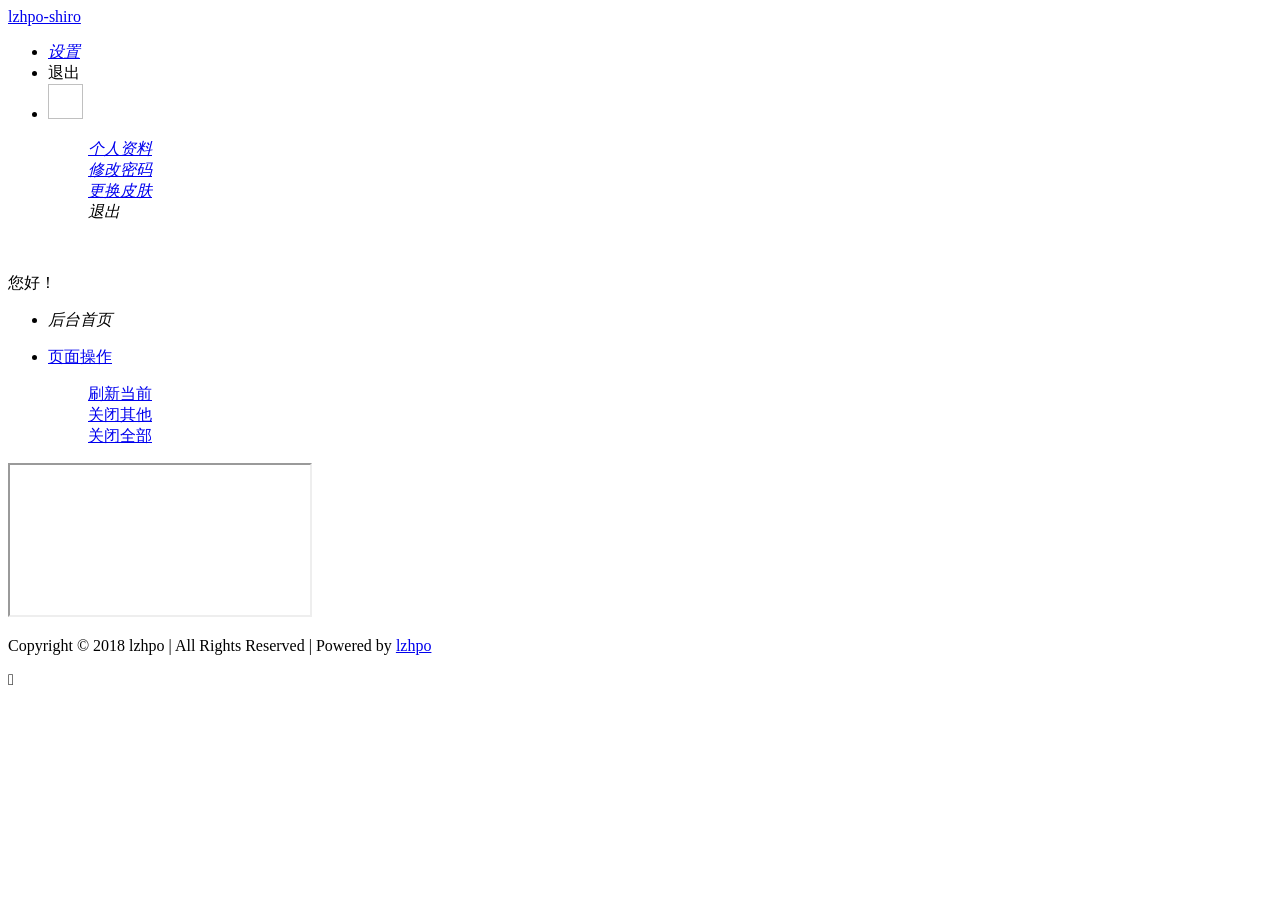
==== target/classes/templates/admin/index.html @ 024bd6c1 "lijin2" ====
<!DOCTYPE html>
<html xmlns:th="http://www.thymeleaf.org"
      xmlns:shiro="http://www.pollix.at/thymeleaf/shiro">
<head>
    <meta charset="utf-8">
    <title>lzhpo-shiro</title>
    <meta name="renderer" content="webkit">
    <meta http-equiv="X-UA-Compatible" content="IE=edge,chrome=1">
    <meta http-equiv="Access-Control-Allow-Origin" content="*">
    <meta name="viewport" content="width=device-width, initial-scale=1, maximum-scale=1">
    <meta name="apple-mobile-web-app-status-bar-style" content="black">
    <meta name="apple-mobile-web-app-capable" content="yes">
    <meta name="format-detection" content="telephone=no">

    <link rel="icon" href="${site.logo}">
    <link rel="stylesheet" th:href="@{/static/layui/css/layui.css}" media="all" />
    <link rel="stylesheet" href="//at.alicdn.com/t/font_tnyc012u2rlwstt9.css" media="all" />
    <link rel="stylesheet" th:href="@{/static/admin/css/main.css}" media="all" />
</head>
<body class="main_body">
<div class="layui-layout layui-layout-admin">
    <!-- 顶部 -->
    <div class="layui-header header">
        <div class="layui-main">
            <a href="#" class="logo">lzhpo-shiro</a>
            <!-- 显示/隐藏菜单 -->
            <a href="javascript:" class="iconfont hideMenu icon-menu1"></a>
        <div class="weather" pc>
            <div id="tp-weather-widget"></div>
            <script>(function(T,h,i,n,k,P,a,g,e){g=function(){P=h.createElement(i);a=h.getElementsByTagName(i)[0];P.src=k;P.charset="utf-8";P.async=1;a.parentNode.insertBefore(P,a)};T["ThinkPageWeatherWidgetObject"]=n;T[n]||(T[n]=function(){(T[n].q=T[n].q||[]).push(arguments)});T[n].l=+new Date();if(T.attachEvent){T.attachEvent("onload",g)}else{T.addEventListener("load",g,false)}}(window,document,"script","tpwidget","//widget.seniverse.com/widget/chameleon.js"))</script>
            <script>tpwidget("init", {
                "flavor": "slim",
                "location": "WX4FBXXFKE4F",
                "geolocation": "enabled",
                "language": "zh-chs",
                "unit": "c",
                "theme": "chameleon",
                "container": "tp-weather-widget",
                "bubble": "disabled",
                "alarmType": "badge",
                "color": "#FFFFFF",
                "uid": "U9EC08A15F",
                "hash": "039da28f5581f4bcb5c799fb4cdfb673"
            });
            tpwidget("show");</script>
        </div>
        <!-- 顶部右侧菜单 -->
        <ul class="layui-nav top_menu">
            <shiro:user>
            <li class="layui-nav-item" mobile>
                <a href="javascript:" class="mobileAddTab" data-url="/admin/system/user/changePwd"><i class="iconfont icon-shezhi1" data-icon="icon-shezhi1"></i><cite>设置</cite></a>
            </li>
            </shiro:user>
            <li class="layui-nav-item" mobile>
                <a th:href="@{/systemLogout}" class="signOut"><i class="iconfont icon-loginout"></i> 退出</a>
            </li>

            <li class="layui-nav-item" pc>
                <a href="javascript:">

                    <img th:src="${session.icon}" class="layui-circle" width="35" height="35">
                    <cite><shiro:principal property = "nickName"/></cite>
                    <span class="layui-nav-more"></span>
                </a>

                <dl class="layui-nav-child">
                    <shiro:user>
                    <dd><a href="javascript:" data-url="/admin/system/user/userinfo"><i class="iconfont icon-zhanghu" data-icon="icon-zhanghu"></i><cite>个人资料</cite></a></dd>
                    <dd><a href="javascript:" data-url="/admin/system/user/changePassword"><i class="iconfont icon-shezhi1" data-icon="icon-shezhi1"></i><cite>修改密码</cite></a></dd>
                    </shiro:user>
                    <dd><a href="javascript:" class="changeSkin"><i class="iconfont icon-huanfu"></i><cite>更换皮肤</cite></a></dd>
                    <dd><a th:href="@{/systemLogout}" class="signOut"><i class="iconfont icon-loginout"></i><cite>退出</cite></a></dd>

                </dl>
            </li>

        </ul>
    </div>
</div>
<!-- 左侧导航 -->
<div class="layui-side layui-bg-black">
    <div class="user-photo">
        <a class="img" title="我的头像" ><img th:src="${session.icon}"></a>
        <p>您好！<span class="userName"><shiro:principal property = "nickName"/></span></p>
    </div>
    <div class="navBar layui-side-scroll"></div>
</div>
<!-- 右侧内容 -->
<div class="layui-body layui-form">
    <div class="layui-tab marg0" lay-filter="bodyTab" id="top_tabs_box">
        <ul class="layui-tab-title top_tab" id="top_tabs">
            <li class="layui-this" lay-id=""><i class="iconfont icon-computer"></i> <cite>后台首页</cite></li>
        </ul>
        <ul class="layui-nav closeBox">
            <li class="layui-nav-item">
                <a href="javascript:"><i class="iconfont icon-caozuo"></i> 页面操作</a>
                <dl class="layui-nav-child">
                    <dd><a href="javascript:" class="refresh refreshThis"><i class="layui-icon layui-icon-refresh-3"></i> 刷新当前</a></dd>
                    <dd><a href="javascript:" class="closePageOther"><i class="iconfont icon-prohibit"></i> 关闭其他</a></dd>
                    <dd><a href="javascript:" class="closePageAll"><i class="iconfont icon-guanbi"></i> 关闭全部</a></dd>
                </dl>
            </li>
        </ul>
        <!--右侧主体内容-->
        <div class="layui-tab-content clildFrame">
            <div class="layui-tab-item layui-show">
                <iframe th:src="@{/admin/main}"></iframe>
            </div>
        </div>
    </div>
</div>
<!-- 底部 -->
<div class="layui-footer footer">
    <p>Copyright © 2018 lzhpo | All Rights Reserved | Powered by <a href="http://www.liuzhaopo.top">lzhpo</a></p>
</div>
</div>
<!-- 移动导航 -->
<div class="site-tree-mobile layui-hide"><i class="layui-icon">&#xe602;</i></div>
<div class="site-mobile-shade"></div>

<script type="text/javascript" th:src="@{/static/layui/layui.js}"></script>
<script type="text/javascript" th:src="@{/static/admin/js/leftNav.js}"></script>
<script type="text/javascript" th:src="@{/static/admin/js/index.js}"></script>
</body>
</html>
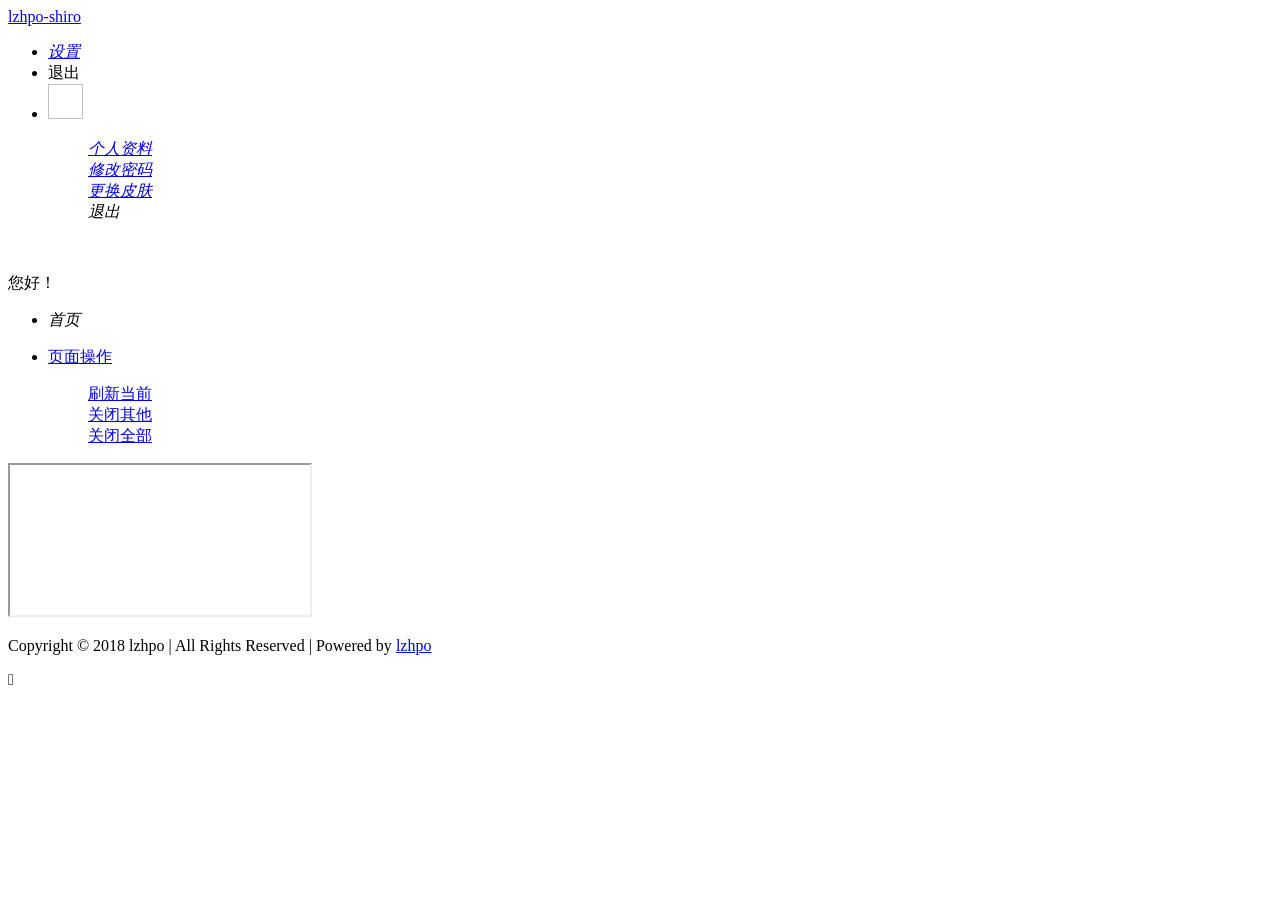
==== commit 10a1f88e: "url去掉jessionId" ====
--- a/target/classes/templates/admin/index.html
+++ b/target/classes/templates/admin/index.html
@@ -89,7 +89,7 @@
 <div class="layui-body layui-form">
     <div class="layui-tab marg0" lay-filter="bodyTab" id="top_tabs_box">
         <ul class="layui-tab-title top_tab" id="top_tabs">
-            <li class="layui-this" lay-id=""><i class="iconfont icon-computer"></i> <cite>后台首页</cite></li>
+            <li class="layui-this" lay-id=""><i class="iconfont icon-computer"></i> <cite>首页</cite></li>
         </ul>
         <ul class="layui-nav closeBox">
             <li class="layui-nav-item">
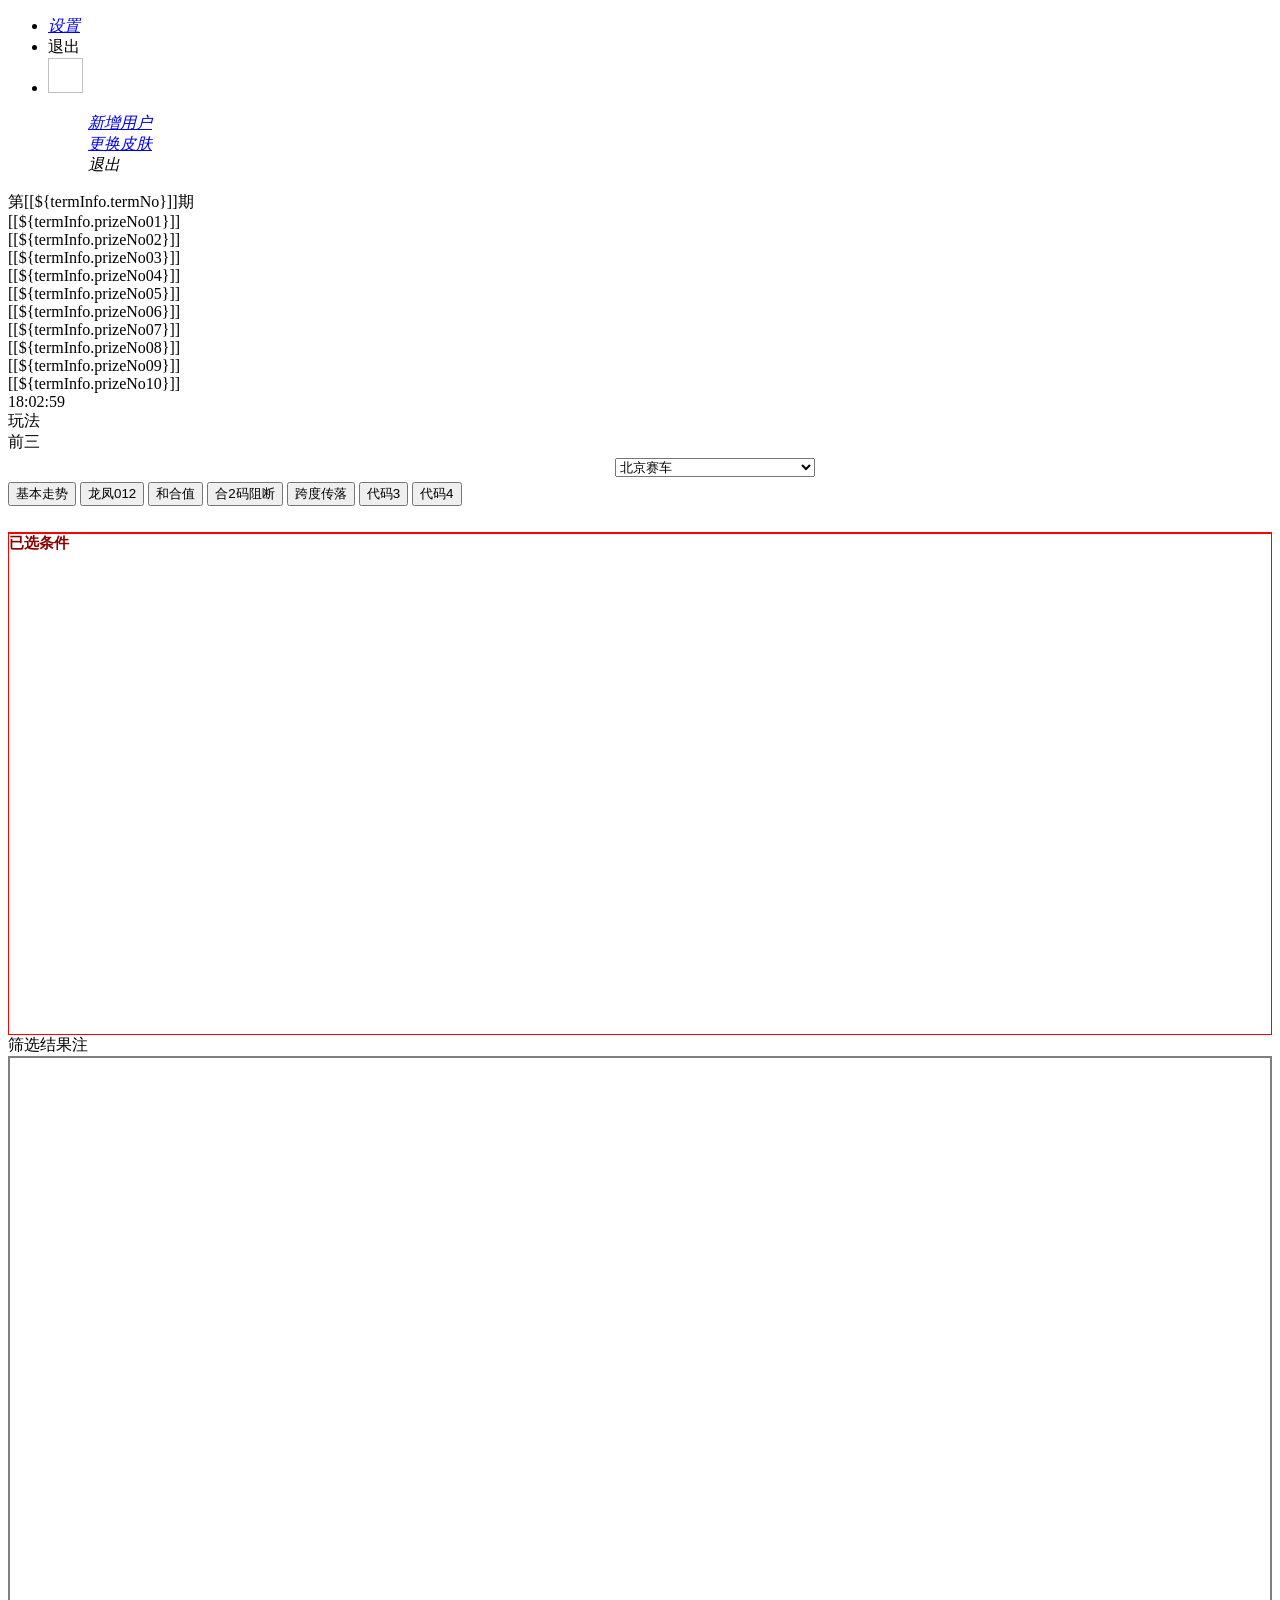
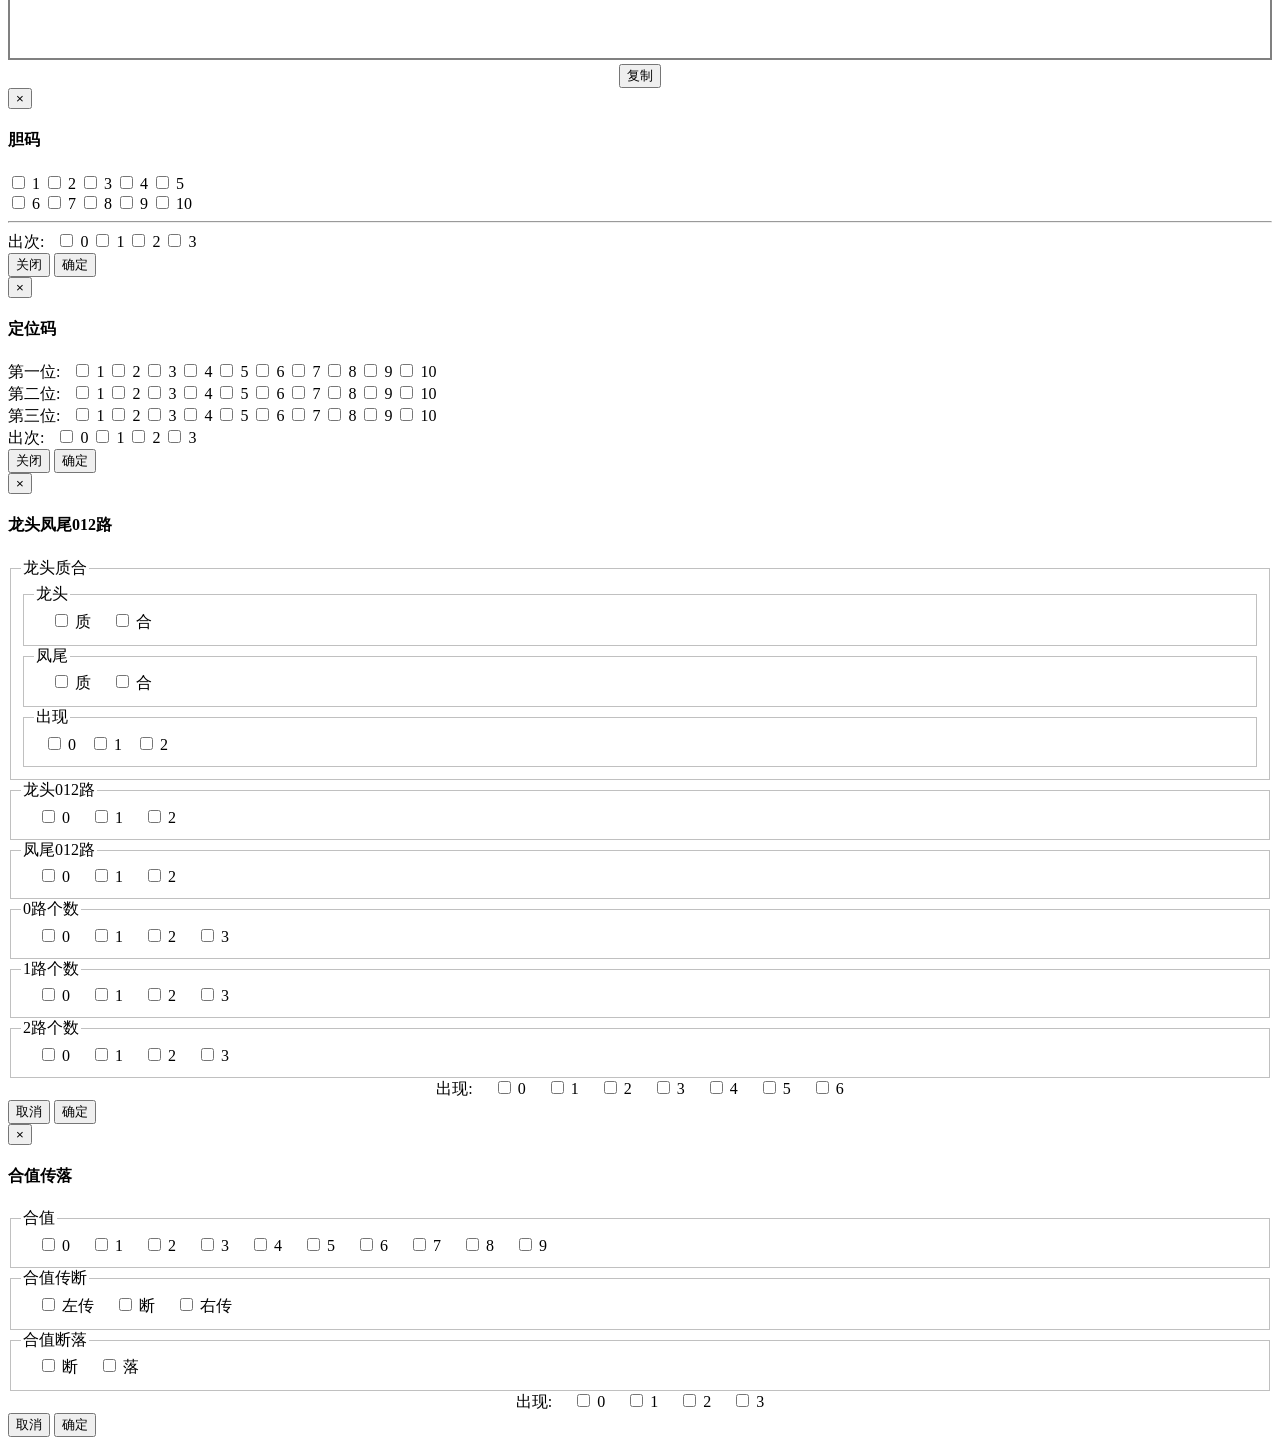
==== commit 4f0307bd: "add target" ====
--- a/target/classes/templates/admin/index.html
+++ b/target/classes/templates/admin/index.html
@@ -11,20 +11,37 @@
     <meta name="apple-mobile-web-app-status-bar-style" content="black">
     <meta name="apple-mobile-web-app-capable" content="yes">
     <meta name="format-detection" content="telephone=no">
-
-    <link rel="icon" href="${site.logo}">
+    <link rel="icon" type="image/x-icon" href="favicon.ico">
+
     <link rel="stylesheet" th:href="@{/static/layui/css/layui.css}" media="all" />
+    <link rel="stylesheet" th:href="@{/static/layui/css/bootstrap.min.css}" media="all" />
     <link rel="stylesheet" href="//at.alicdn.com/t/font_tnyc012u2rlwstt9.css" media="all" />
     <link rel="stylesheet" th:href="@{/static/admin/css/main.css}" media="all" />
+    <style>
+        fieldset {
+            padding: .35em .625em .75em;
+            margin: 0 2px;
+            border: 1px solid silver;
+        }
+
+        legend {
+            border: 0;
+            width: auto;
+            margin-bottom: 0px;
+            padding: -0.5em;
+        }
+        .radio-inline{
+            padding-left: 17px;
+        }
+    </style>
 </head>
-<body class="main_body">
+<body>
 <div class="layui-layout layui-layout-admin">
     <!-- 顶部 -->
     <div class="layui-header header">
         <div class="layui-main">
-            <a href="#" class="logo">lzhpo-shiro</a>
+
             <!-- 显示/隐藏菜单 -->
-            <a href="javascript:" class="iconfont hideMenu icon-menu1"></a>
         <div class="weather" pc>
             <div id="tp-weather-widget"></div>
             <script>(function(T,h,i,n,k,P,a,g,e){g=function(){P=h.createElement(i);a=h.getElementsByTagName(i)[0];P.src=k;P.charset="utf-8";P.async=1;a.parentNode.insertBefore(P,a)};T["ThinkPageWeatherWidgetObject"]=n;T[n]||(T[n]=function(){(T[n].q=T[n].q||[]).push(arguments)});T[n].l=+new Date();if(T.attachEvent){T.attachEvent("onload",g)}else{T.addEventListener("load",g,false)}}(window,document,"script","tpwidget","//widget.seniverse.com/widget/chameleon.js"))</script>
@@ -65,8 +82,8 @@
 
                 <dl class="layui-nav-child">
                     <shiro:user>
-                    <dd><a href="javascript:" data-url="/admin/system/user/userinfo"><i class="iconfont icon-zhanghu" data-icon="icon-zhanghu"></i><cite>个人资料</cite></a></dd>
-                    <dd><a href="javascript:" data-url="/admin/system/user/changePassword"><i class="iconfont icon-shezhi1" data-icon="icon-shezhi1"></i><cite>修改密码</cite></a></dd>
+                        <!--管理员增加新增用户功能。增加修改密码功能。 弹窗形式-->
+                    <dd><a href="javascript:" data-url="/admin/system/user/changePassword"><i class="iconfont icon-shezhi1" data-icon="icon-shezhi1"></i><cite>新增用户</cite></a></dd>
                     </shiro:user>
                     <dd><a href="javascript:" class="changeSkin"><i class="iconfont icon-huanfu"></i><cite>更换皮肤</cite></a></dd>
                     <dd><a th:href="@{/systemLogout}" class="signOut"><i class="iconfont icon-loginout"></i><cite>退出</cite></a></dd>
@@ -78,47 +95,649 @@
     </div>
 </div>
 <!-- 左侧导航 -->
-<div class="layui-side layui-bg-black">
-    <div class="user-photo">
-        <a class="img" title="我的头像" ><img th:src="${session.icon}"></a>
-        <p>您好！<span class="userName"><shiro:principal property = "nickName"/></span></p>
-    </div>
-    <div class="navBar layui-side-scroll"></div>
+<!-- 右侧内容 -->
+
+
 </div>
-<!-- 右侧内容 -->
-<div class="layui-body layui-form">
-    <div class="layui-tab marg0" lay-filter="bodyTab" id="top_tabs_box">
-        <ul class="layui-tab-title top_tab" id="top_tabs">
-            <li class="layui-this" lay-id=""><i class="iconfont icon-computer"></i> <cite>首页</cite></li>
-        </ul>
-        <ul class="layui-nav closeBox">
-            <li class="layui-nav-item">
-                <a href="javascript:"><i class="iconfont icon-caozuo"></i> 页面操作</a>
-                <dl class="layui-nav-child">
-                    <dd><a href="javascript:" class="refresh refreshThis"><i class="layui-icon layui-icon-refresh-3"></i> 刷新当前</a></dd>
-                    <dd><a href="javascript:" class="closePageOther"><i class="iconfont icon-prohibit"></i> 关闭其他</a></dd>
-                    <dd><a href="javascript:" class="closePageAll"><i class="iconfont icon-guanbi"></i> 关闭全部</a></dd>
-                </dl>
-            </li>
-        </ul>
-        <!--右侧主体内容-->
-        <div class="layui-tab-content clildFrame">
-            <div class="layui-tab-item layui-show">
-                <iframe th:src="@{/admin/main}"></iframe>
+
+<div class="content">
+    <div class="myheader">
+        <div class="div1">
+        </div>
+        <div class="container-fluid">
+            <div class="row head-desc">
+                <div class="col-md-2 term"><span>第<span>[[${termInfo.termNo}]]</span>期</span></div>
+                <div class="col-md-8 term-no">
+                    <div class="term-circle">
+								<span class="out-circle">
+									<span class="num-circle">
+										[[${termInfo.prizeNo01}]]
+										</span>
+								</span>
+                    </div>
+                    <div class="term-circle">
+								<span class="out-circle">
+									<span class="num-circle">
+										[[${termInfo.prizeNo02}]]
+										</span>
+								</span>
+                    </div>
+                    <div class="term-circle">
+								<span class="out-circle">
+									<span class="num-circle">
+										[[${termInfo.prizeNo03}]]
+                                    </span>
+								</span>
+                    </div>
+                    <div class="term-circle">
+								<span class="out-circle">
+									<span class="num-circle">
+										[[${termInfo.prizeNo04}]]
+                                    </span>
+								</span>
+                    </div>
+                    <div class="term-circle">
+								<span class="out-circle">
+									<span class="num-circle">
+										[[${termInfo.prizeNo05}]]
+                                    </span>
+								</span>
+                    </div>
+                    <div class="term-circle">
+								<span class="out-circle">
+									<span class="num-circle">
+										[[${termInfo.prizeNo06}]]
+                                    </span>
+								</span>
+                    </div>
+                    <div class="term-circle">
+								<span class="out-circle">
+									<span class="num-circle">
+										[[${termInfo.prizeNo07}]]
+                                    </span>
+								</span>
+                    </div>
+                    <div class="term-circle">
+								<span class="out-circle">
+									<span class="num-circle">
+										[[${termInfo.prizeNo08}]]
+                                    </span>
+								</span>
+                    </div>
+                    <div class="term-circle">
+								<span class="out-circle">
+									<span class="num-circle">
+										[[${termInfo.prizeNo09}]]
+                                    </span>
+								</span>
+                    </div>
+                    <div class="term-circle">
+								<span class="out-circle">
+									<span class="num-circle">
+										[[${termInfo.prizeNo10}]]
+                                    </span>
+								</span>
+                    </div>
+                </div>
+                <div class="col-md-2 term"><span>18:02:59</span></div>
             </div>
         </div>
     </div>
+
+
+    <!-- 主数据区域 -->
+    <div class="container-fluid term-main">
+        <div class="row">
+            <div class="col-md-2 desc main_left">
+                <div class="text1">
+                    <span>玩法</span>
+                </div>
+
+                <div class="div_qian_san">
+                    <div class="div_qian_san_txt">
+                        <span>前三</span>
+                    </div>
+                </div>
+
+            </div>
+            <div class="col-md-8">
+                <div style="margin: 0 auto;width: 50px;padding: 5px;">
+                    <select class="form-control" id="dataType" style="width: 200px;">
+                        <option value="1">北京赛车</option>
+                        <option value="2">北京飞艇</option>
+                    </select>
+                </div>
+                <!--<hr />-->
+                <div class="operate-btn" style="height:50px;border-bottom: 1px solid red;">
+                    <button type="button" class="btn btn-primary" id="basic_trend">基本走势</button>
+                    <button type="button" class="btn btn-primary" id="basic_dragon">龙凤012</button>
+                    <button type="button" class="btn btn-primary" id="basic_sum">和合值</button>
+                    <button type="button" class="btn btn-primary">合2码阻断</button>
+                    <button type="button" class="btn btn-primary">跨度传落</button>
+                    <button type="button" class="btn btn-primary">代码3</button>
+                    <button type="button" class="btn btn-primary">代码4</button>
+                </div>
+
+                <div id="condition" style="height: 500px;overflow-y: auto;border: 1px solid red;">
+                    <div>
+                        <span style="font-size: 15px;font-weight: bold;color: darkred;">已选条件</span>
+                    </div>
+                        <table class="table table-bordered table-striped" id="condition-table">
+
+                        </table>
+                </div>
+
+            </div>
+            <div class="col-md-2 desc main_right">
+
+                <div class="combination-top">
+                    <span>筛选结果</span><span id="combination-count"></span><span>注</span>
+                </div>
+                <div class="table-responsive"
+                     style="height: 600px;overflow-y: scroll;border: 2px solid grey;">
+                    <table id="cb-table" class="table table-borderless">
+
+                    </table>
+                </div>
+                <div style="border: 2px solid white;">
+                </div>
+
+                <div id="copy_btn" style="width: 100%;text-align: center;">
+                    <button type="button" class="btn btn-primary">复制</button>
+                </div>
+
+            </div>
+        </div>
+    </div>
+
 </div>
-<!-- 底部 -->
-<div class="layui-footer footer">
-    <p>Copyright © 2018 lzhpo | All Rights Reserved | Powered by <a href="http://www.liuzhaopo.top">lzhpo</a></p>
+
+ <!--胆码条件修改-->
+<div class="modal fade" id="danmaConditionWin" tabindex="-1" role="dialog" aria-labelledby="myModalLabel" aria-hidden="true">
+    <div class="modal-dialog num-select">
+        <div class="modal-content">
+            <div class="modal-header">
+                <button type="button" class="close" data-dismiss="modal" aria-hidden="true">
+                    &times;
+                </button>
+                <h4 class="modal-title" id="danmaLabel">
+                    胆码
+                </h4>
+            </div>
+            <div class="modal-body" style="text-align: left;">
+                <div>
+                    <label class="checkbox-inline">
+                        <input type="checkbox"  name="region"  value="1"> 1
+                    </label>
+                    <label class="checkbox-inline">
+                        <input type="checkbox" name="region"   value="2"> 2
+                    </label>
+                    <label class="checkbox-inline">
+                        <input type="checkbox" name="region"   value="3"> 3
+                    </label>
+                    <label class="checkbox-inline">
+                        <input type="checkbox" name="region"   value="4"> 4
+                    </label>
+                    <label class="checkbox-inline">
+                        <input type="checkbox" name="region"   value="5"> 5
+                    </label>
+                </div>
+                <div>
+                    <label class="checkbox-inline">
+                        <input type="checkbox" name="region"   value="6"> 6
+                    </label>
+                    <label class="checkbox-inline">
+                        <input type="checkbox"  name="region"  value="7"> 7
+                    </label>
+                    <label class="checkbox-inline">
+                        <input type="checkbox" name="region"   value="8"> 8
+                    </label>
+                    <label class="checkbox-inline">
+                        <input type="checkbox"  name="region"  value="9"> 9
+                    </label>
+                    <label class="checkbox-inline">
+                        <input type="checkbox"  name="region"   value="10"> 10
+                    </label>
+                    <hr />
+                </div>
+                <div style="text-align: left;">
+                    <span>出次:&nbsp;&nbsp;</span>
+                    <label class="checkbox-inline">
+                        <input type="checkbox" name="occurs"  value="0"> 0
+                    </label>
+                    <label class="checkbox-inline">
+                        <input type="checkbox"  name="occurs" value="1"> 1
+                    </label>
+                    <label class="checkbox-inline">
+                        <input type="checkbox"  name="occurs" value="2"> 2
+                    </label>
+                    <label class="checkbox-inline">
+                        <input type="checkbox" name="occurs"  value="3"> 3
+                    </label>
+
+                </div>
+            </div>
+
+            <div class="modal-footer">
+                <button type="button" class="btn btn-default" data-dismiss="modal">关闭
+                </button>
+                <button type="button" class="btn btn-primary" id="danmaOk">
+                    确定
+                </button>
+            </div>
+        </div><!-- /.modal-content -->
+    </div><!-- /.modal -->
 </div>
+
+<!--定位码条件修改-->
+<div class="modal fade" id="dingweimaConditionWin" tabindex="-1" role="dialog" aria-labelledby="myModalLabel" aria-hidden="true">
+    <div class="modal-dialog num-select">
+        <div class="modal-content">
+            <div class="modal-header">
+                <button type="button" class="close" data-dismiss="modal" aria-hidden="true">
+                    &times;
+                </button>
+                <h4 class="modal-title" id="dingweimaLabel">
+                    定位码
+                </h4>
+            </div>
+            <div class="modal-body" style="text-align: left;">
+                <div>
+                    <span>第一位:&nbsp;&nbsp;</span>
+                    <label class="checkbox-inline">
+                        <input type="checkbox" name="first" value="1"> 1
+                    </label>
+                    <label class="checkbox-inline">
+                        <input type="checkbox" name="first" value="2"> 2
+                    </label>
+                    <label class="checkbox-inline">
+                        <input type="checkbox" name="first" value="3"> 3
+                    </label>
+                    <label class="checkbox-inline">
+                        <input type="checkbox" name="first" value="4"> 4
+                    </label>
+                    <label class="checkbox-inline">
+                        <input type="checkbox" name="first"  value="5"> 5
+                    </label>
+                    <label class="checkbox-inline">
+                        <input type="checkbox"  name="first" value="6"> 6
+                    </label>
+                    <label class="checkbox-inline">
+                        <input type="checkbox" name="first" value="7"> 7
+                    </label>
+                    <label class="checkbox-inline">
+                        <input type="checkbox" name="first" value="8"> 8
+                    </label>
+                    <label class="checkbox-inline">
+                        <input type="checkbox" name="first" value="9"> 9
+                    </label>
+                    <label class="checkbox-inline">
+                        <input type="checkbox" name="first"  value="10"> 10
+                    </label>
+                </div>
+                <div>
+                    <span>第二位:&nbsp;&nbsp;</span>
+                    <label class="checkbox-inline">
+                        <input type="checkbox" name="second" value="1"> 1
+                    </label>
+                    <label class="checkbox-inline">
+                        <input type="checkbox" name="second" value="2"> 2
+                    </label>
+                    <label class="checkbox-inline">
+                        <input type="checkbox" name="second" value="3"> 3
+                    </label>
+                    <label class="checkbox-inline">
+                        <input type="checkbox" name="second" value="4"> 4
+                    </label>
+                    <label class="checkbox-inline">
+                        <input type="checkbox" name="second"  value="5"> 5
+                    </label>
+                    <label class="checkbox-inline">
+                        <input type="checkbox"  name="second" value="6"> 6
+                    </label>
+                    <label class="checkbox-inline">
+                        <input type="checkbox" name="second" value="7"> 7
+                    </label>
+                    <label class="checkbox-inline">
+                        <input type="checkbox" name="second" value="8"> 8
+                    </label>
+                    <label class="checkbox-inline">
+                        <input type="checkbox" name="second" value="9"> 9
+                    </label>
+                    <label class="checkbox-inline">
+                        <input type="checkbox" name="second"  value="10"> 10
+                    </label>
+                </div>
+                <div>
+                    <span>第三位:&nbsp;&nbsp;</span>
+                    <label class="checkbox-inline">
+                        <input type="checkbox" name="third" value="1"> 1
+                    </label>
+                    <label class="checkbox-inline">
+                        <input type="checkbox" name="third" value="2"> 2
+                    </label>
+                    <label class="checkbox-inline">
+                        <input type="checkbox" name="third" value="3"> 3
+                    </label>
+                    <label class="checkbox-inline">
+                        <input type="checkbox" name="third" value="4"> 4
+                    </label>
+                    <label class="checkbox-inline">
+                        <input type="checkbox" name="third"  value="5"> 5
+                    </label>
+                    <label class="checkbox-inline">
+                        <input type="checkbox"  name="third" value="6"> 6
+                    </label>
+                    <label class="checkbox-inline">
+                        <input type="checkbox" name="third" value="7"> 7
+                    </label>
+                    <label class="checkbox-inline">
+                        <input type="checkbox" name="third" value="8"> 8
+                    </label>
+                    <label class="checkbox-inline">
+                        <input type="checkbox" name="third" value="9"> 9
+                    </label>
+                    <label class="checkbox-inline">
+                        <input type="checkbox" name="third"  value="10"> 10
+                    </label>
+                </div>
+
+                <div style="text-align: left;">
+                    <span>出次:&nbsp;&nbsp;</span>
+                    <label class="checkbox-inline">
+                        <input type="checkbox" name="occurs"  value="0"> 0
+                    </label>
+                    <label class="checkbox-inline">
+                        <input type="checkbox"  name="occurs" value="1"> 1
+                    </label>
+                    <label class="checkbox-inline">
+                        <input type="checkbox"  name="occurs" value="2"> 2
+                    </label>
+                    <label class="checkbox-inline">
+                        <input type="checkbox" name="occurs"  value="3"> 3
+                    </label>
+
+                </div>
+
+            </div>
+
+            <div class="modal-footer">
+                <button type="button" class="btn btn-default" data-dismiss="modal">关闭
+                </button>
+                <button type="button" class="btn btn-primary" id="dingweimaOk">
+                    确定
+                </button>
+            </div>
+        </div><!-- /.modal-content -->
+    </div><!-- /.modal -->
 </div>
-<!-- 移动导航 -->
-<div class="site-tree-mobile layui-hide"><i class="layui-icon">&#xe602;</i></div>
-<div class="site-mobile-shade"></div>
-
+ <!--龙头凤尾条件修改-->
+
+<div class="modal fade" id="dragonConditionWin" tabindex="-1" role="dialog" aria-labelledby="myModalLabel" aria-hidden="true">
+    <div class="modal-dialog">
+        <div class="modal-content">
+            <div class="modal-header">
+                <button type="button" class="close" data-dismiss="modal" aria-hidden="true">
+                    &times;
+                </button>
+                <h4 class="modal-title" id="myModalLabel">
+                    龙头凤尾012路
+                </h4>
+            </div>
+            <div class="modal-body">
+                <fieldset>
+                    <legend>龙头质合</legend>
+                    <div class="container-fluid">
+                        <div class="row">
+                            <div class="col-md-4" style="padding-left: 0px;">
+                                <fieldset>
+                                    <legend>龙头</legend>
+                                    <label class="radio-inline">
+                                        <input type="checkbox" id="head_1" name="head" value="1"> 质
+                                    </label>
+                                    <label class="radio-inline">
+                                        <input type="checkbox" id="head_0" name="head" value="0"> 合
+                                    </label>
+                                </fieldset>
+                            </div>
+                            <div class="col-md-4" style="padding-left: 0px;">
+                                <fieldset>
+                                    <legend>凤尾</legend>
+                                    <label class="radio-inline">
+                                        <input type="checkbox" id="tail_1"  name="tail" value="1"> 质
+                                    </label>
+                                    <label class="radio-inline">
+                                        <input type="checkbox" id="tail_0" name="tail" value="0"> 合
+                                    </label>
+                                </fieldset>
+                            </div>
+                            <div class="col-md-4" style="padding-left: 0px;">
+                                <fieldset>
+                                    <legend>出现</legend>
+                                    <label class="radio-inline" style="padding-left: 10px;">
+                                        <input type="checkbox" name="htoccur" id="htoccur_0" value="0"> 0
+                                    </label>
+                                    <label class="radio-inline" style="padding-left: 10px;">
+                                        <input type="checkbox" name="htoccur" id="htoccur_1" value="1"> 1
+                                    </label>
+                                    <label class="radio-inline" style="padding-left: 10px;">
+                                        <input type="checkbox" name="htoccur" id="htoccur_2" value="2"> 2
+                                    </label>
+                                </fieldset>
+                            </div>
+                        </div>
+                    </div>
+                </fieldset>
+                <fieldset>
+                    <legend>龙头012路</legend>
+                    <label class="radio-inline">
+                        <input type="checkbox"  name="dragonArea" id="dragonArea_0" value="0"> 0
+                    </label>
+                    <label class="radio-inline">
+                        <input type="checkbox"  name="dragonArea" id="dragonArea_1" value="1"> 1
+                    </label>
+                    <label class="radio-inline">
+                        <input type="checkbox"  name="dragonArea" id="dragonArea_2" value="2"> 2
+                    </label>
+                </fieldset>
+                <fieldset>
+                    <legend>凤尾012路</legend>
+                    <label class="radio-inline">
+                        <input type="checkbox"   name="phoenArea" id="phoenArea_0" value="0"> 0
+                    </label>
+                    <label class="radio-inline">
+                        <input type="checkbox"  name="phoenArea" id="phoenArea_1" value="1"> 1
+                    </label>
+                    <label class="radio-inline">
+                        <input type="checkbox" name="phoenArea"  id="phoenArea_2" value="2"> 2
+                    </label>
+                </fieldset>
+                <fieldset>
+                    <legend>0路个数</legend>
+                    <label class="radio-inline">
+                        <input type="checkbox"  name="area0" id="area0_0" value="0"> 0
+                    </label>
+                    <label class="radio-inline">
+                        <input type="checkbox"   name="area0" id="area0_1" value="1"> 1
+                    </label>
+                    <label class="radio-inline">
+                        <input type="checkbox"  name="area0" id="area0_2"  value="2"> 2
+                    </label>
+                    <label class="radio-inline">
+                        <input type="checkbox"   name="area0" id="area0_3"  value="3"> 3
+                    </label>
+                </fieldset>
+                <fieldset>
+                    <legend>1路个数</legend>
+                    <label class="radio-inline">
+                        <input type="checkbox"  name="area1" id="area1_0"  value="0"> 0
+                    </label>
+                    <label class="radio-inline">
+                        <input type="checkbox" name="area1" id="area1_1"   value="1"> 1
+                    </label>
+                    <label class="radio-inline">
+                        <input type="checkbox" name="area1"  id="area1_2"  value="2"> 2
+                    </label>
+                    <label class="radio-inline">
+                        <input type="checkbox" name="area1"  id="area1_3"  value="3"> 3
+                    </label>
+                </fieldset>
+                <fieldset>
+                    <legend>2路个数</legend>
+                    <label class="radio-inline">
+                        <input type="checkbox" name="area2" id="area2_0"  value="0"> 0
+                    </label>
+                    <label class="radio-inline">
+                        <input type="checkbox" name="area2"  id="area2_1" value="1"> 1
+                    </label>
+                    <label class="radio-inline">
+                        <input type="checkbox" name="area2"  id="area2_2" value="2"> 2
+                    </label>
+                    <label class="radio-inline">
+                        <input type="checkbox"   name="area2"  id="area2_3" value="3"> 3
+                    </label>
+                </fieldset>
+                <div style="text-align: center;">
+                    <span>出现:</span>
+                    <label class="radio-inline">
+                        <input type="checkbox"  name="occurs"  id="occurs_0" value="0"> 0
+                    </label>
+                    <label class="radio-inline">
+                        <input type="checkbox"  name="occurs"  id="occurs_1"  value="1"> 1
+                    </label>
+                    <label class="radio-inline">
+                        <input type="checkbox" name="occurs"  id="occurs_2" value="2"> 2
+                    </label>
+                    <label class="radio-inline">
+                        <input type="checkbox"  name="occurs" id="occurs_3" value="3"> 3
+                    </label>
+                    <label class="radio-inline">
+                        <input type="checkbox" name="occurs"  id="occurs_4" value="4"> 4
+                    </label>
+                    <label class="radio-inline">
+                        <input type="checkbox" name="occurs"  id="occurs_5" value="5"> 5
+                    </label>
+                    <label class="radio-inline">
+                        <input type="checkbox" name="occurs"  id="occurs_6" value="6"> 6
+                    </label>
+                </div>
+            </div>
+            <div class="modal-footer">
+                <button type="button" class="btn btn-default" data-dismiss="modal">取消
+                </button>
+                <button type="button" class="btn btn-primary" id="dragonOk">
+                    确定
+                </button>
+            </div>
+        </div><!-- /.modal-content -->
+    </div><!-- /.modal -->
+</div>
+
+<!--和合值条件修改-->
+
+<div class="modal fade" id="sumValueConditionWin" tabindex="-1" role="dialog" aria-labelledby="myModalLabel" aria-hidden="true">
+    <div class="modal-dialog">
+        <div class="modal-content">
+            <div class="modal-header">
+                <button type="button" class="close" data-dismiss="modal" aria-hidden="true">
+                    &times;
+                </button>
+                <h4 class="modal-title" id="sumValueLabel">
+                    合值传落
+                </h4>
+            </div>
+            <div class="modal-body">
+
+                <fieldset>
+                    <legend>合值</legend>
+                    <label class="radio-inline">
+                        <input type="checkbox"  id="sumValue_0" name="sumValue" value="0"> 0
+                    </label>
+                    <label class="radio-inline">
+                        <input type="checkbox" id="sumValue_1" name="sumValue" value="1"> 1
+                    </label>
+                    <label class="radio-inline">
+                        <input type="checkbox"  id="sumValue_2" name="sumValue" value="2"> 2
+                    </label>
+                    <label class="radio-inline">
+                        <input type="checkbox"  id="sumValue_3" name="sumValue" value="3"> 3
+                    </label>
+                    <label class="radio-inline">
+                        <input type="checkbox"  id="sumValue_4" name="sumValue" value="4"> 4
+                    </label>
+                    <label class="radio-inline">
+                        <input type="checkbox"  id="sumValue_5" name="sumValue" value="5"> 5
+                    </label>
+                    <label class="radio-inline">
+                        <input type="checkbox"  id="sumValue_6" name="sumValue" value="6"> 6
+                    </label>
+                    <label class="radio-inline">
+                        <input type="checkbox"  id="sumValue_7" name="sumValue" value="7"> 7
+                    </label>
+                    <label class="radio-inline">
+                        <input type="checkbox"  id="sumValue_8" name="sumValue" value="8"> 8
+                    </label>
+                    <label class="radio-inline">
+                        <input type="checkbox"  id="sumValue_9" name="sumValue" value=""> 9
+                    </label>
+
+                </fieldset>
+                <fieldset>
+                    <legend>合值传断</legend>
+                    <label class="radio-inline">
+                        <input type="checkbox"  id="leftPass" name="first" value="0"> 左传
+                    </label>
+                    <label class="radio-inline">
+                        <input type="checkbox"  id="break1" name="first" value="1"> 断
+                    </label>
+                    <label class="radio-inline">
+                        <input type="checkbox"  id="rightPass" name="first" value="2"> 右传
+                    </label>
+                </fieldset>
+                <fieldset>
+                    <legend>合值断落</legend>
+                    <label class="radio-inline">
+                        <input type="checkbox"  id="break2" name="second" value="0"> 断
+                    </label>
+                    <label class="radio-inline">
+                        <input type="checkbox"  id="fall" name="second" value="1"> 落
+                    </label>
+
+                </fieldset>
+
+
+                <div style="text-align: center;">
+                    <span>出现:</span>
+                    <label class="radio-inline">
+                        <input type="checkbox"  id="sumValueOccur_0"  name="occurs" value="0"> 0
+                    </label>
+                    <label class="radio-inline">
+                        <input type="checkbox"  id="sumValueOccur_1"   name="occurs" value="1"> 1
+                    </label>
+                    <label class="radio-inline">
+                        <input type="checkbox"   id="sumValueOccur_2"  name="occurs"  value="2"> 2
+                    </label>
+                    <label class="radio-inline">
+                        <input type="checkbox"   id="sumValueOccur_3"  name="occurs" value="3"> 3
+                    </label>
+
+                </div>
+            </div>
+            <div class="modal-footer">
+                <button type="button" class="btn btn-default" data-dismiss="modal">取消
+                </button>
+                <button type="button" id="sumValueOk" class="btn btn-primary">
+                    确定
+                </button>
+            </div>
+        </div><!-- /.modal-content -->
+    </div><!-- /.modal -->
+</div>
+
+
+<script type="text/javascript" th:src="@{/static/layui/jquery.min.js}"></script>
 <script type="text/javascript" th:src="@{/static/layui/layui.js}"></script>
+<script type="text/javascript" th:src="@{/static/layui/bootstrap.min.js}"></script>
 <script type="text/javascript" th:src="@{/static/admin/js/leftNav.js}"></script>
 <script type="text/javascript" th:src="@{/static/admin/js/index.js}"></script>
 </body>
